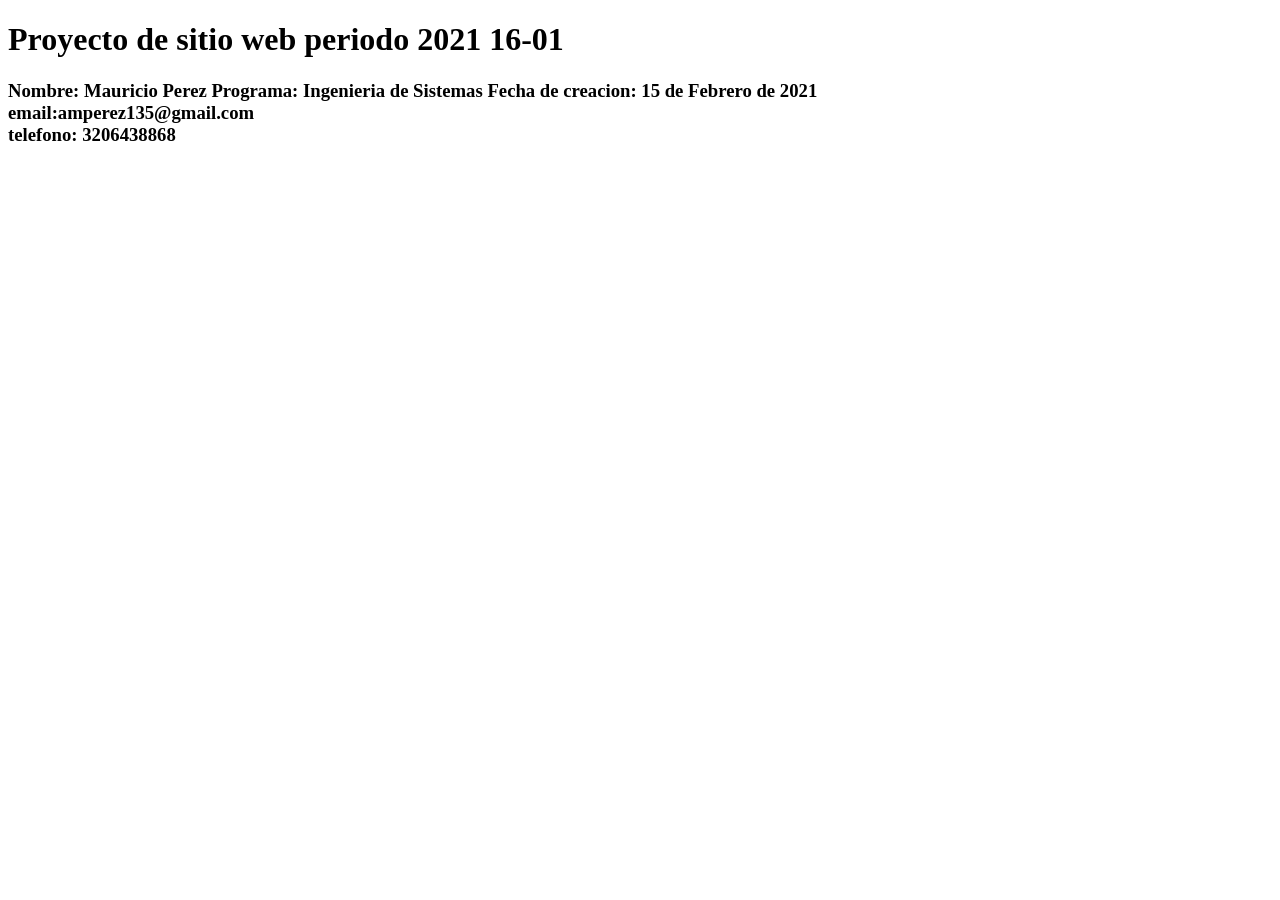
==== index.html @ d17b6080 "Primer cambio Primera actualizacion" ====
<!DOCTYPE html>
<html lang="en">
<head>
    <meta charset="UTF-8">
    <meta http-equiv="X-UA-Compatible" content="IE=edge">
    <meta name="viewport" content="width=device-width, initial-scale=1.0">
    <title>Document</title>
</head>
<body>
    <h1>Proyecto de sitio web periodo 2021 16-01</h1>
    <h3><p>
        Nombre: Mauricio Perez
        Programa: Ingenieria de Sistemas
        Fecha de creacion: 15 de Febrero de 2021
        <br>email:amperez135@gmail.com 
        <br>telefono: 3206438868        
    </p></h3>
</body>
</html>
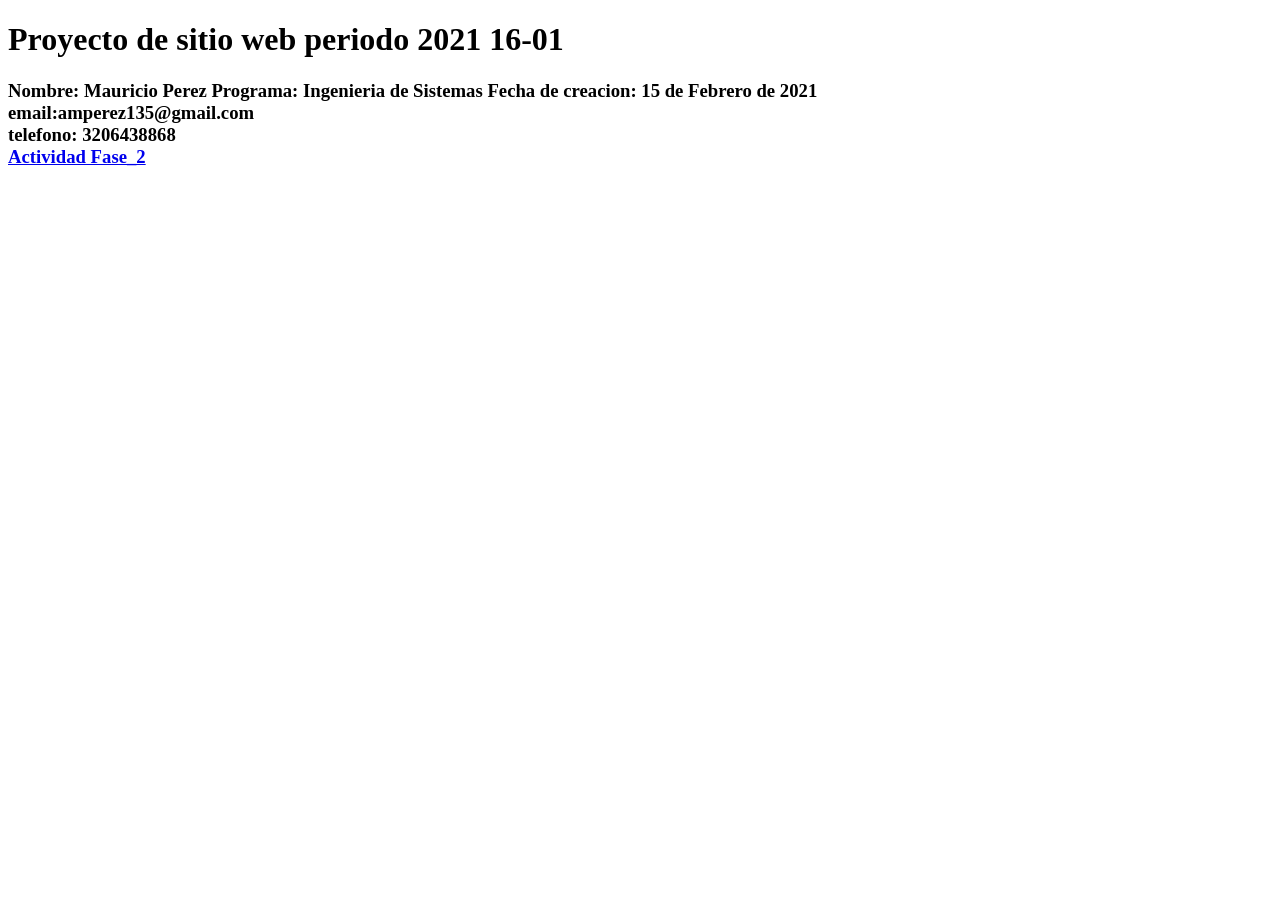
==== commit d42fbc44: "Actualizacion Actividades de la Fase 2" ====
--- a/index.html
+++ b/index.html
@@ -13,7 +13,8 @@
         Programa: Ingenieria de Sistemas
         Fecha de creacion: 15 de Febrero de 2021
         <br>email:amperez135@gmail.com 
-        <br>telefono: 3206438868        
+        <br>telefono: 3206438868
+        <br><a href="Fase_2/desing.html">Actividad Fase_2</a>        
     </p></h3>
 </body>
 </html>
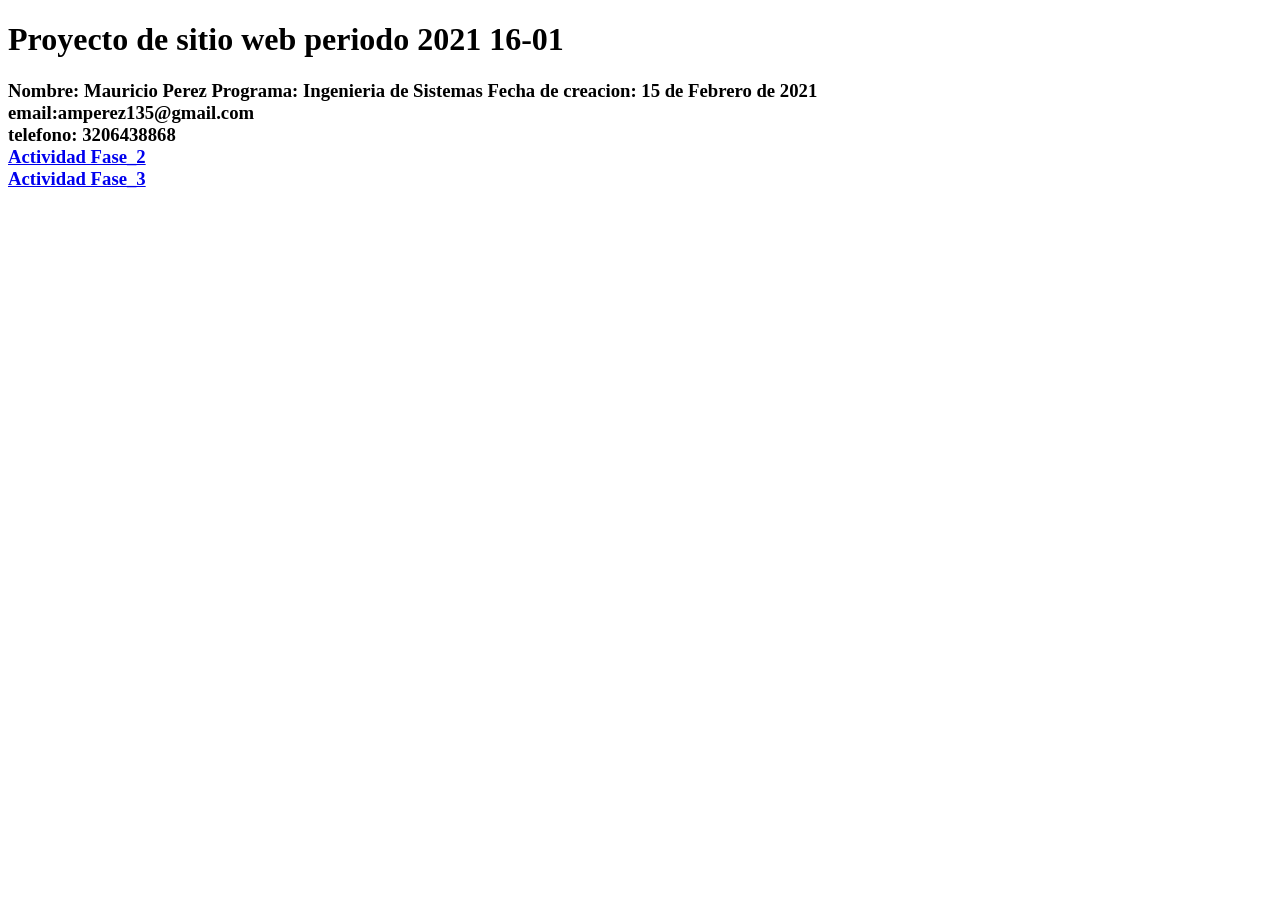
==== commit e94a5455: "FASE_3 DESARROLLO ACTIVIDAD" ====
--- a/index.html
+++ b/index.html
@@ -15,6 +15,7 @@
         <br>email:amperez135@gmail.com 
         <br>telefono: 3206438868
         <br><a href="Fase_2/desing.html">Actividad Fase_2</a>        
+        <br><a href="Fase_3/Index.html">Actividad Fase_3</a>        
     </p></h3>
 </body>
 </html>
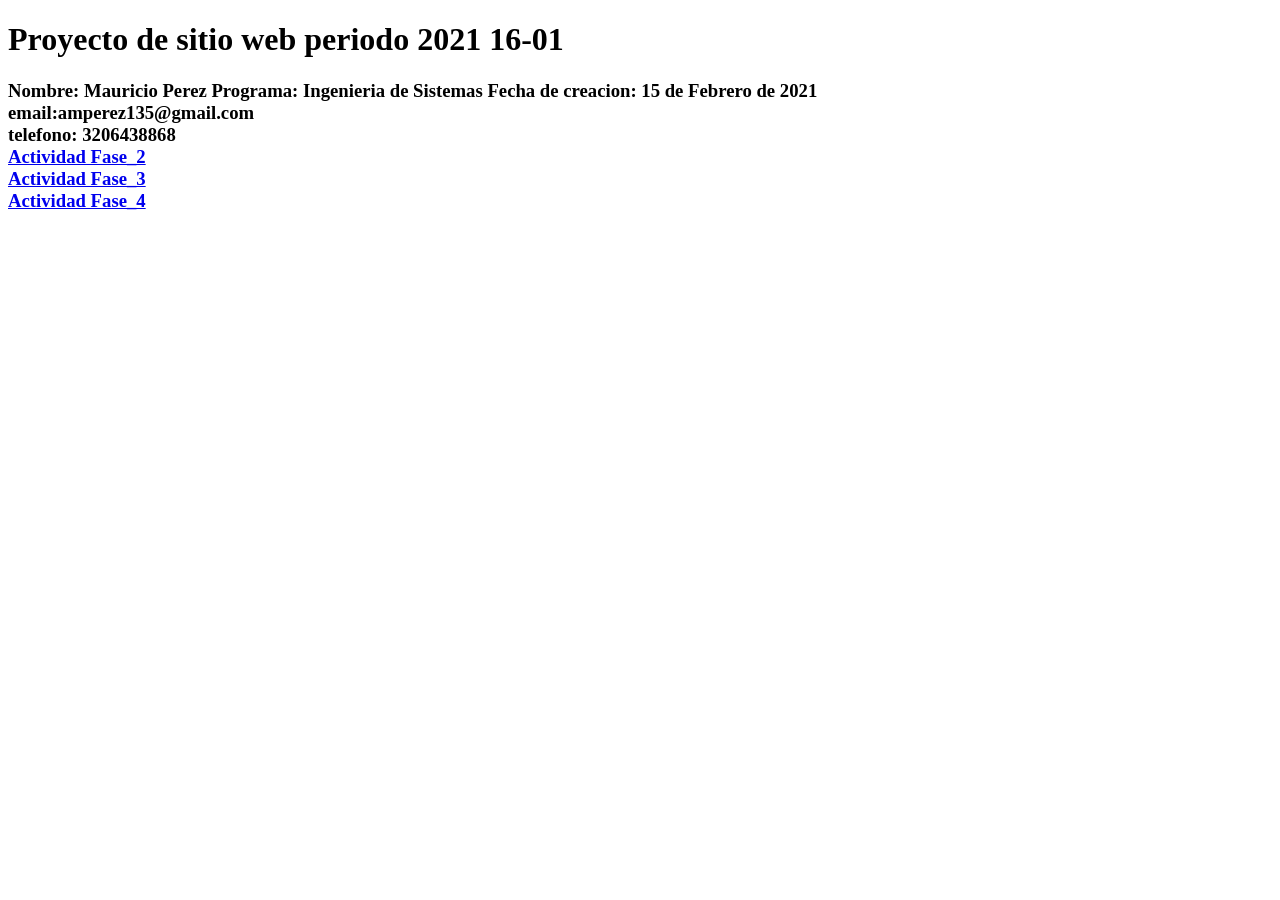
==== commit acb8be8b: "Fase_4 Arreglos de fase 3 y desarrollo de fase 4" ====
--- a/index.html
+++ b/index.html
@@ -15,7 +15,8 @@
         <br>email:amperez135@gmail.com 
         <br>telefono: 3206438868
         <br><a href="Fase_2/desing.html">Actividad Fase_2</a>        
-        <br><a href="Fase_3/Index.html">Actividad Fase_3</a>        
+        <br><a href="Fase_3/Index.html">Actividad Fase_3</a>      
+        <br><a href="Fase_4/Index.html">Actividad Fase_4</a>        
     </p></h3>
 </body>
 </html>
